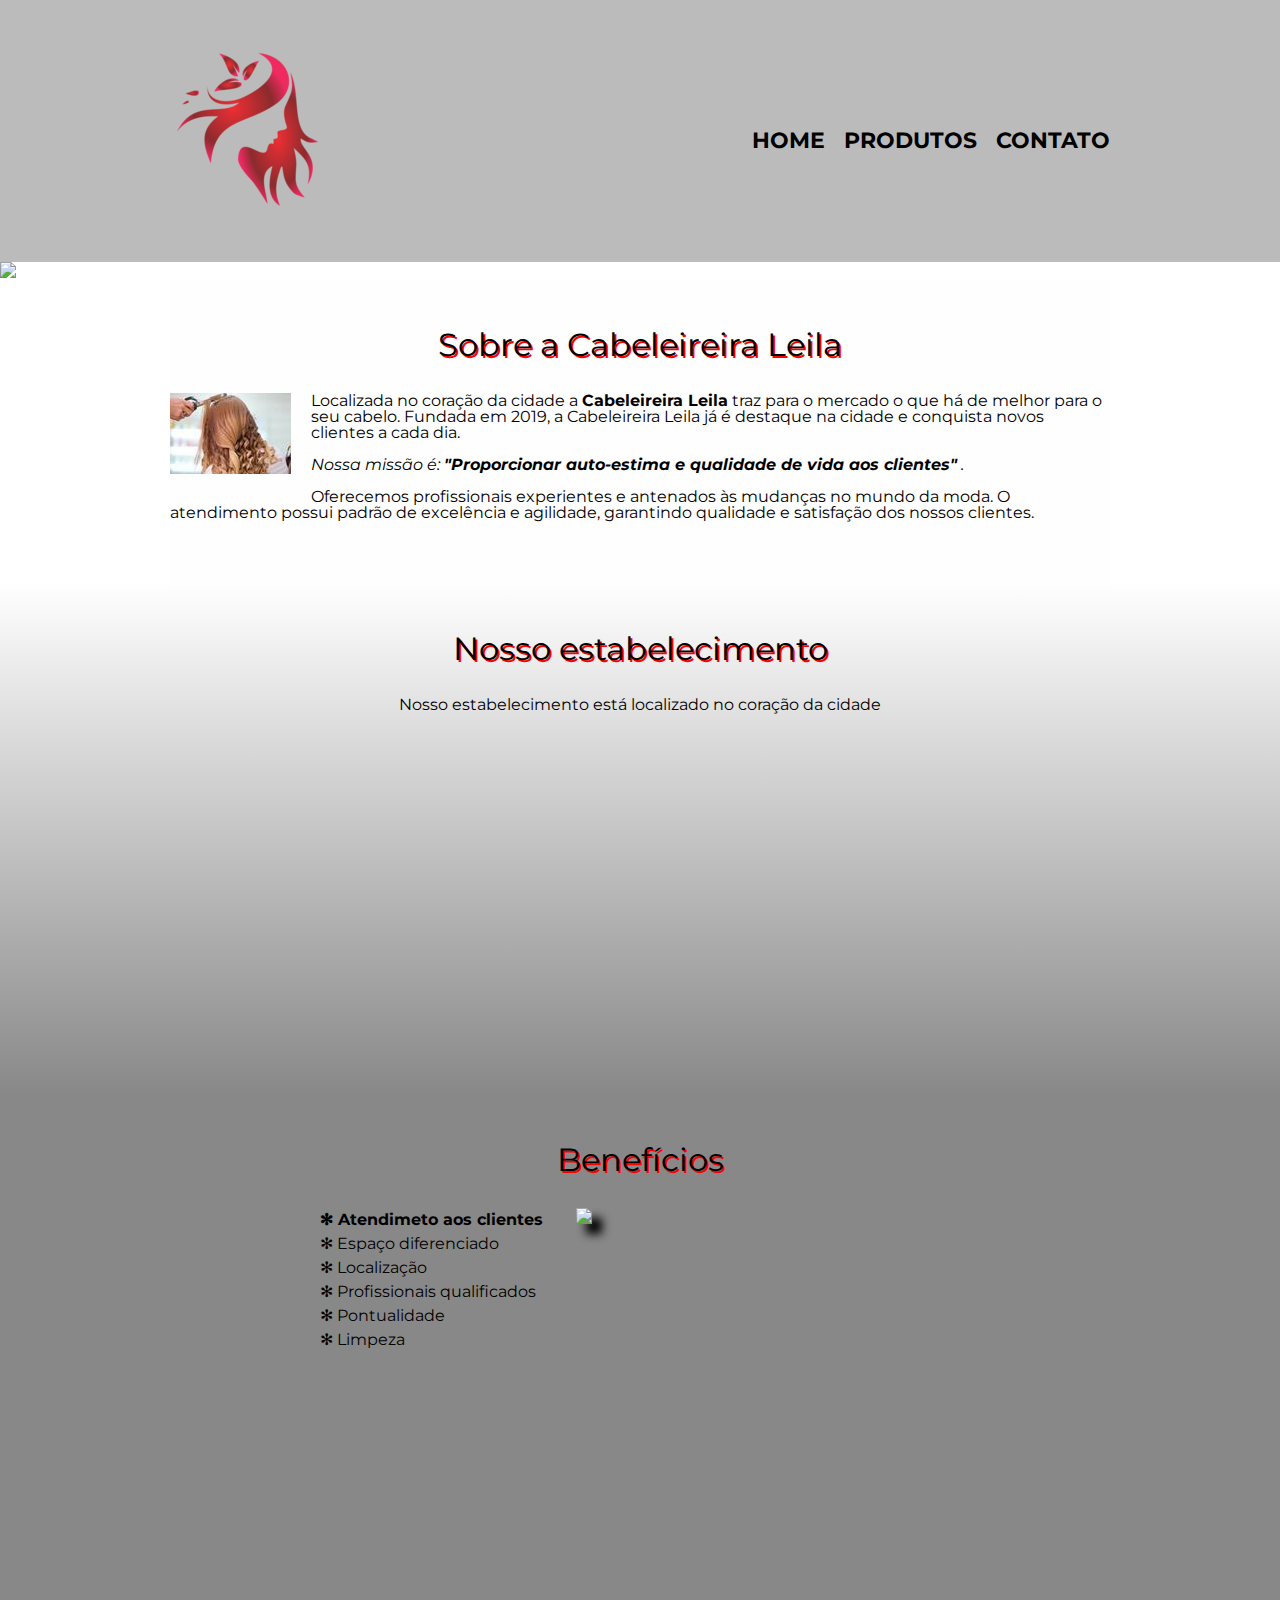
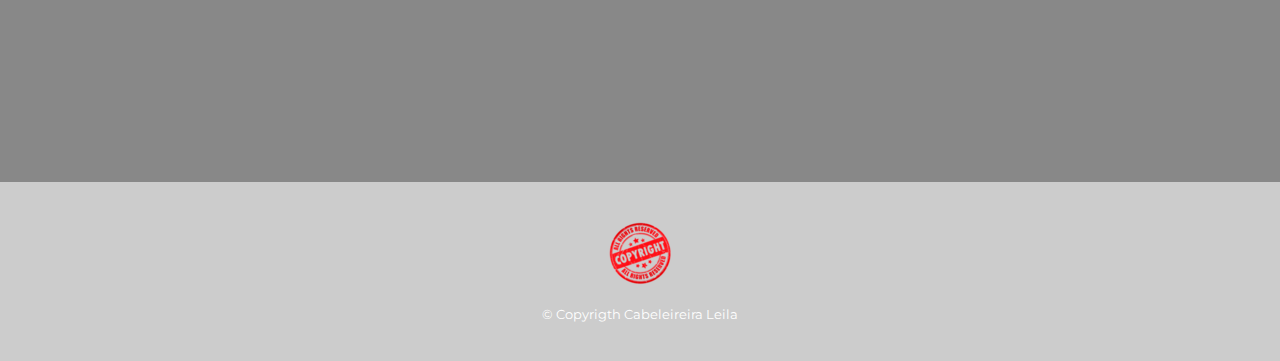
==== index.html @ fc400ea0 "refactor: change index page for reponsive page" ====
<!DOCTYPE html>
<html lang="pt-br">
    <head>
        <meta charset="UTF-8">
        <meta name="viewport" content="width=device-width">
        <title>Cabeleireira Leila</title>

        <link rel="stylesheet" href="reset.css">
        <link rel="stylesheet" href="style.css">  
        <link rel="preconnect" href="https://fonts.gstatic.com">
        <link rel="preconnect" href="https://fonts.gstatic.com">
        <link href="https://fonts.googleapis.com/css2?family=Montserrat:wght@100&display=swap" rel="stylesheet">    </head>
    <body>
        <header>
            <div class="box">
                <h1><img src="images/logo.png"></h1>
            
                <nav>
                    <ul>
                        <li><a href="index.html">Home</a></li>
                        <li><a href="products.html">Produtos</a></li>
                        <li><a href="contact.html">Contato</a></li>
                    </ul>
                </nav>
            </div>
        </header>

        <img class="banner"" src="images/banner.jpeg">

        <main>
            <section class="principal">
                <h2 class="title-principal">Sobre a Cabeleireira Leila</h2> 
    
                <img class="about" src="images/about.jpg" alt="Utensílios da Cabeleireira">

                <p>Localizada no coração da cidade a <strong>Cabeleireira Leila</strong> traz para o mercado o 
                    que há de melhor para o seu cabelo. Fundada em 2019, a Cabeleireira Leila já é destaque na cidade
                    e conquista novos clientes a cada dia.</p> 
            
                    <p id="mission">
                        <em>Nossa missão é: 
                            <strong>"Proporcionar auto-estima e qualidade de vida aos clientes"</strong>
                        .</em>
                    </p>
            
                    <p>Oferecemos profissionais experientes e antenados às mudanças no mundo da moda. 
                    O atendimento possui padrão de excelência e agilidade, garantindo qualidade e satisfação dos nossos clientes.</p>
            </section>
    
            <section class="map">
                <h3 class="title-principal">Nosso estabelecimento</h3>
                <p>Nosso estabelecimento está localizado no coração da cidade</p>
                <div class="map-content">
                    <iframe src="https://www.google.com/maps/embed?pb=!1m18!1m12!1m3!1d3657.195834083705!2d-46.6580705843422!3d-23.561409067480792!2m3!1f0!2f0!3f0!3m2!1i1024!2i768!4f13.1!3m3!1m2!1s0x94ce59ceb1eb771f%3A0xe904f6a669744da1!2sMuseu%20de%20Arte%20de%20S%C3%A3o%20Paulo%20Assis%20Chateaubriand!5e0!3m2!1spt-BR!2sbr!4v1622229673006!5m2!1spt-BR!2sbr" 
                    width="100%" height="300" style="border:0;" allowfullscreen="" loading="lazy"></iframe>
                </div>
            </section>

            <section class="benefits">
                <h3 class="title-principal">Benefícios</h3>

                <div class="benefits-content">
                    <ul class="benefits-list">
                        <li class="itens">Atendimeto aos clientes</li>
                        <li class="itens">Espaço diferenciado</li>
                        <li class="itens">Localização</li>
                        <li class="itens">Profissionais qualificados</li>
                        <li class="itens">Pontualidade</li>
                        <li class="itens">Limpeza</li>
                    </ul><img class="imgbenefits" src="images/benefits.jpeg">
                </div>

                <div class="video">
                    <iframe 
                        width="100%" 
                        height="315" 
                        src="https://www.youtube.com/embed/_JoRRHvivI0" 
                        title="YouTube video player" 
                        frameborder="0" 
                        allow="accelerometer; autoplay; clipboard-write; encrypted-media; gyroscope; picture-in-picture" 
                        allowfullscreen>
                    </iframe>
                </div>
            </section>
        </main>
        
        <footer>
            <img src="images/copyright.png">
            <p class="copyright">&copy; Copyrigth Cabeleireira Leila</p>
        </footer>
    </body>
</html>
---- style.css ----
body {
    font-family: 'Montserrat', sans-serif;
}

header {
    background: #BBBBBB;
    padding: 20px 0;
}

.box {
    position: relative;
    width: 940px;
    margin: 0 auto;
}

nav {
    position: absolute;
    top: 110px;
    right: 0;
}

nav li {
    display: inline;
    margin: 0 0 0 15px;
}

nav a {
    text-transform: uppercase;
    color: black;
    font-weight: bold;
    font-size: 22px;
    text-decoration: none;
}

nav a:hover {
    color: red;
    text-decoration: underline;
}

.products {
    width: 940px;
    margin: 0 auto;
    padding: 50px 0;
}

.products li{
    display: inline-block;
    text-align: center;
    width: 30%;
    vertical-align: top;
    margin: 0 1.5%;
    padding:  30px 20px;
    box-sizing: border-box;
    border: 4px dotted black;
    border-radius: 10%;
}

.products li:hover {
    border-color: red;
}

.products li:active {
    border-color: rgba(236, 108, 108, 0.534);
}

.products li:hover h2 {
    font-size: 34px;
}

.products h2 {
    font-size: 30px;
    font-weight: bold;
}

.products-description {
    font-size: 18px;
}

.products-price {
    font-size: 22px;
    font-weight: bold;
    margin-top: 10px;
}

footer {
    text-align: center;
    background: #CCCCCC;
    padding: 40px 0;
}

.copyright {
    color: white;
    font-size: 13px;
    margin: 20px 0 0;
}

form {
    margin: 40px 20px;
}

form label, form legend {
    display: block;
    font-size: 20px;
    margin: 0 0 10px;
}

.input-default {
    display: block;
    margin: 0 0 20px;
    padding: 10px 25px;
    width: 50%;
}

.checkbox {
    margin: 20px 0;
}

.button {
    width: 40%;
    padding: 15px 0;
    background: orange;
    color: white;
    font-weight: bold;
    font-size: 18px;
    border: none;
    border-radius: 5px;
    transition: 1s all;
    cursor: pointer;
}

.button:hover {
    background: darkorange;
    transform: scale(1.2);

}

table {
    margin: 40px 20px;
}

thead {
    background: #555555;
    color: rgb(27, 20, 20);
    font-weight: border;
}

td, th {
    border: 5px solid black;
    padding: 8px 15px;
}

.banner {
    width: 100%;
}

.title-principal {
    text-align: center;
    font-size: 2em;
    margin: 0 0 1em;
    clear: left;
    text-shadow: 2px 2px red;
}

.principal p {
    margin: 0 0 1em;
}

.principal strong {
    font-weight: bold;
}

.principal em {
    font-style: italic;
}

.about {
    white-space: 150px;
    float: left;
    margin: 0 20px 20px 0;
}

.benefits-content {
    width: 640px;
    margin: 0 auto;
}

.benefits-list {
    width: 40%;
    display: inline-block;
    vertical-align: top;
}

.imgbenefits {
    width: 60%;
    opacity: 1;
    transition:  400ms;
    box-shadow: 10px 10px 10px black;
}

.imgbenefits:hover {
    opacity: 0.3;

}
.map {
    padding: 3em 0;
    background: linear-gradient(#FEFEFE, #888888);
}

.map-content {
    width: 940px;
    margin: 0 auto;
}

.map p {
    margin: 0 0 2em;
    text-align: center;
}

.video {
    width: 560px;
    margin: 2em auto;
}

.benefits {
    padding: 3em 0;
    background: #888888;
}

.itens {
    line-height: 1.5;
}

.itens:first-child {
    font-weight: bold;
}

.itens::before {
    content: "✻ ";
}

.principal {
    padding: 3em 0;
    background: #FEFEFE;
    width: 940px;
    margin: 0 auto;
}

@media screen and (max-width: 480px){
    .box{
        width: auto;
    }

    .principal, .benefits-content, .map-content, .video{
        width: auto;
        margin: 0 20px;
    }

    .video{
        width: auto;
        margin: 20px 20px;
    }
    h1 {
        text-align: center;
    }

    nav {
        position: static;
    }

    .benefits-list, .imgbenefits {
        width: 100%;
    }
}
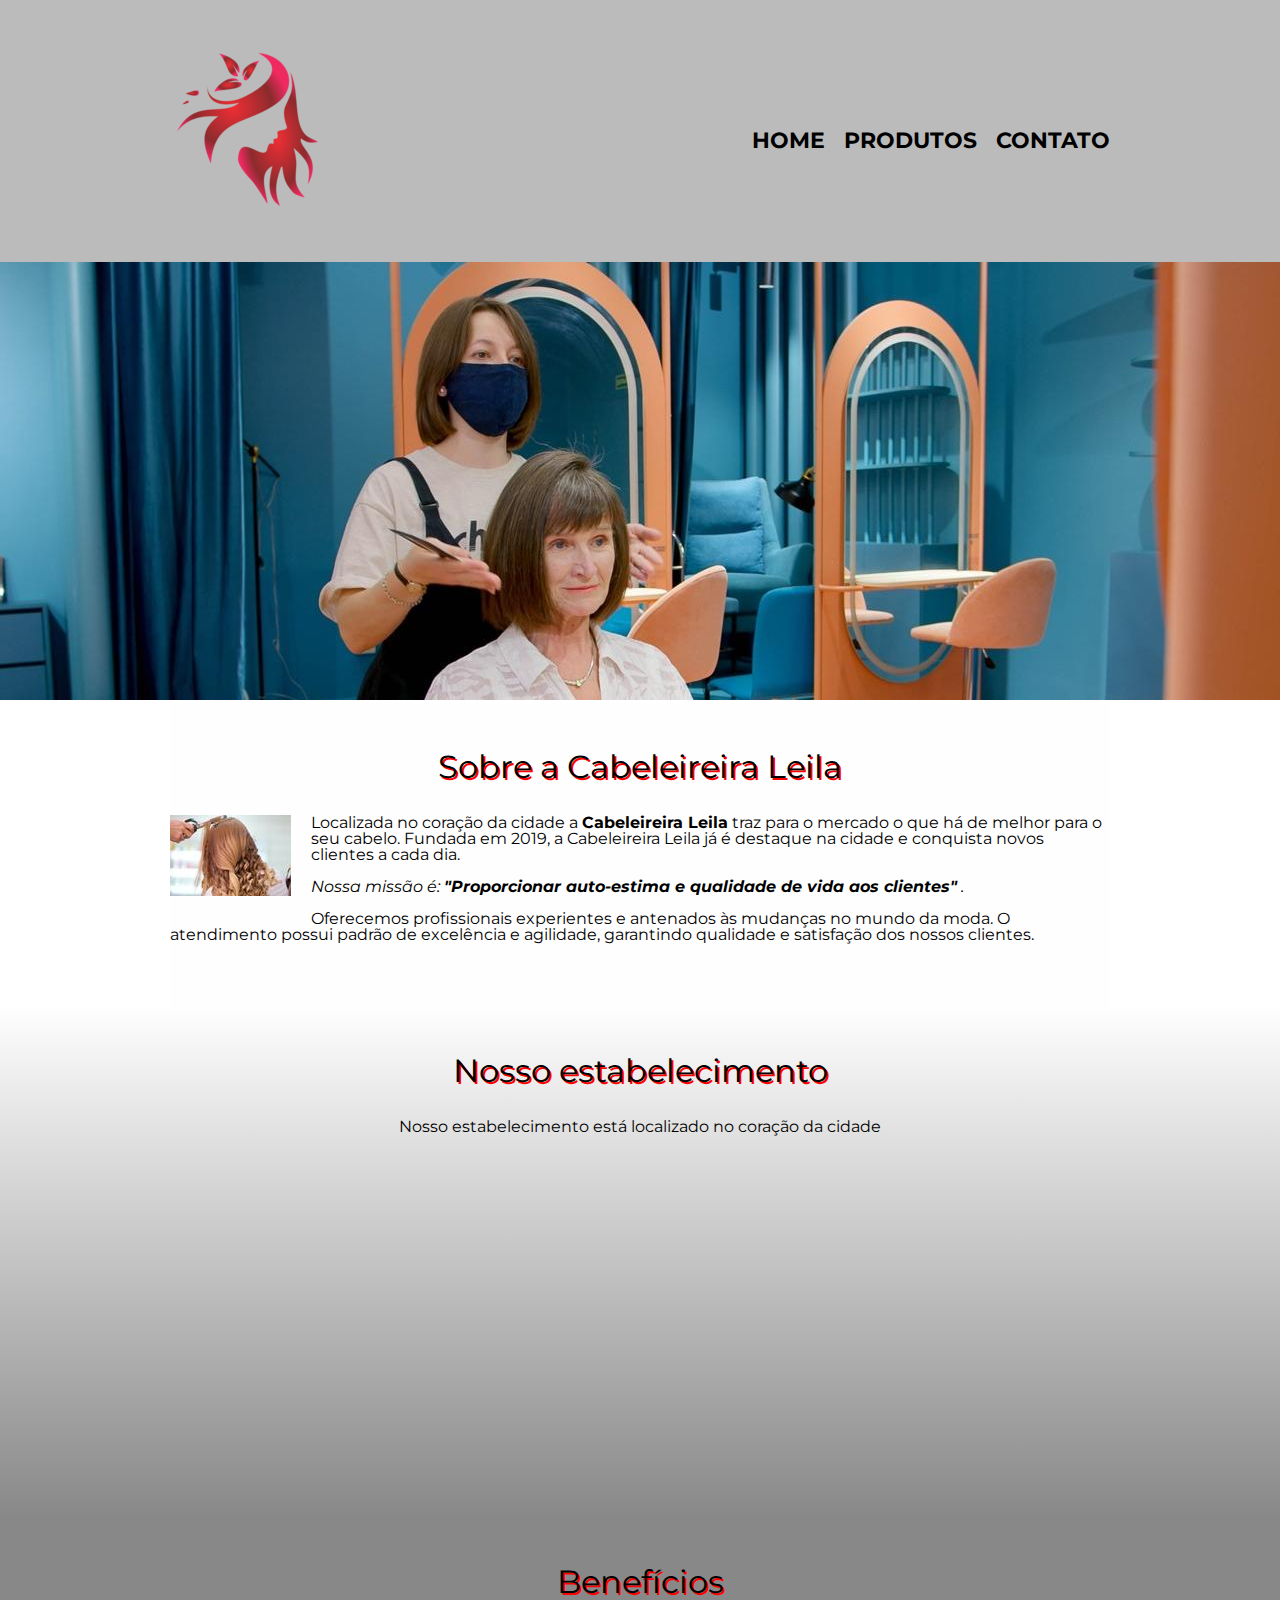
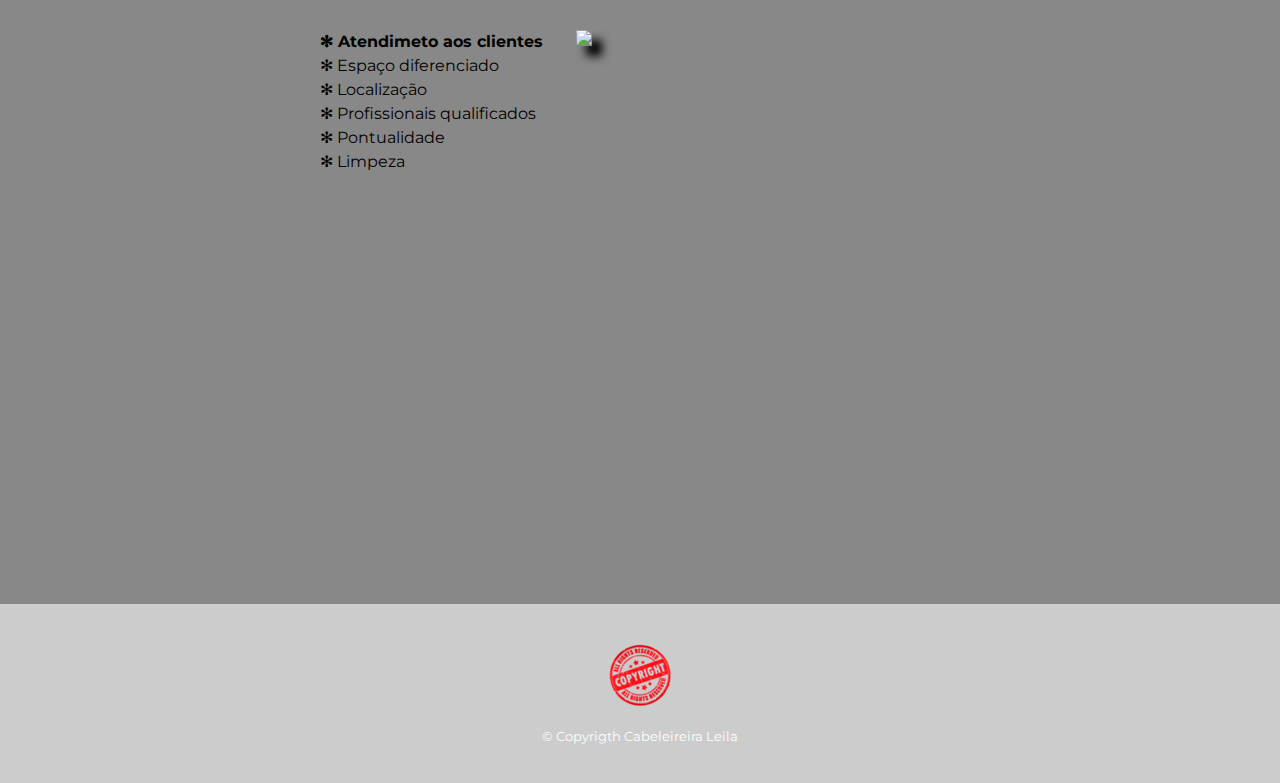
==== commit 3c5aefbf: "chore: change banner image" ====
--- a/index.html
+++ b/index.html
@@ -3,6 +3,7 @@
     <head>
         <meta charset="UTF-8">
         <meta name="viewport" content="width=device-width">
+        
         <title>Cabeleireira Leila</title>
 
         <link rel="stylesheet" href="reset.css">
@@ -25,7 +26,7 @@
             </div>
         </header>
 
-        <img class="banner"" src="images/banner.jpeg">
+        <img class="banner"" src="images/teste.jpeg">
 
         <main>
             <section class="principal">
--- a/style.css
+++ b/style.css
@@ -40,13 +40,20 @@
 .products {
     width: 940px;
     margin: 0 auto;
-    padding: 50px 0;
+    padding: 50px;
+    padding-bottom: 150px;
+    flex-direction: column;
+    display: grid;
+    align-items: center;
+    grid-template-columns: repeat(auto-fit, minmax(240px, 1fr));
+    grid-gap: 5%;
+    box-sizing: border-box;
 }
 
 .products li{
     display: inline-block;
     text-align: center;
-    width: 30%;
+    width: 100%;
     vertical-align: top;
     margin: 0 1.5%;
     padding:  30px 20px;
@@ -65,6 +72,7 @@
 
 .products li:hover h2 {
     font-size: 34px;
+    text-shadow: 2px 2px red;
 }
 
 .products h2 {
@@ -139,7 +147,7 @@
 }
 
 thead {
-    background: #555555;
+    background: #b4aeae;
     color: rgb(27, 20, 20);
     font-weight: border;
 }
@@ -250,15 +258,19 @@
         width: auto;
     }
 
-    .principal, .benefits-content, .map-content, .video{
+    .principal, .benefits-content, .map-content, .video, .products {
         width: auto;
         margin: 0 20px;
     }
 
+    .button {
+        font-size: 12px;
+    }
     .video{
         width: auto;
         margin: 20px 20px;
     }
+
     h1 {
         text-align: center;
     }
@@ -267,7 +279,7 @@
         position: static;
     }
 
-    .benefits-list, .imgbenefits {
+    .benefits-list, .imgbenefits{
         width: 100%;
     }
 }